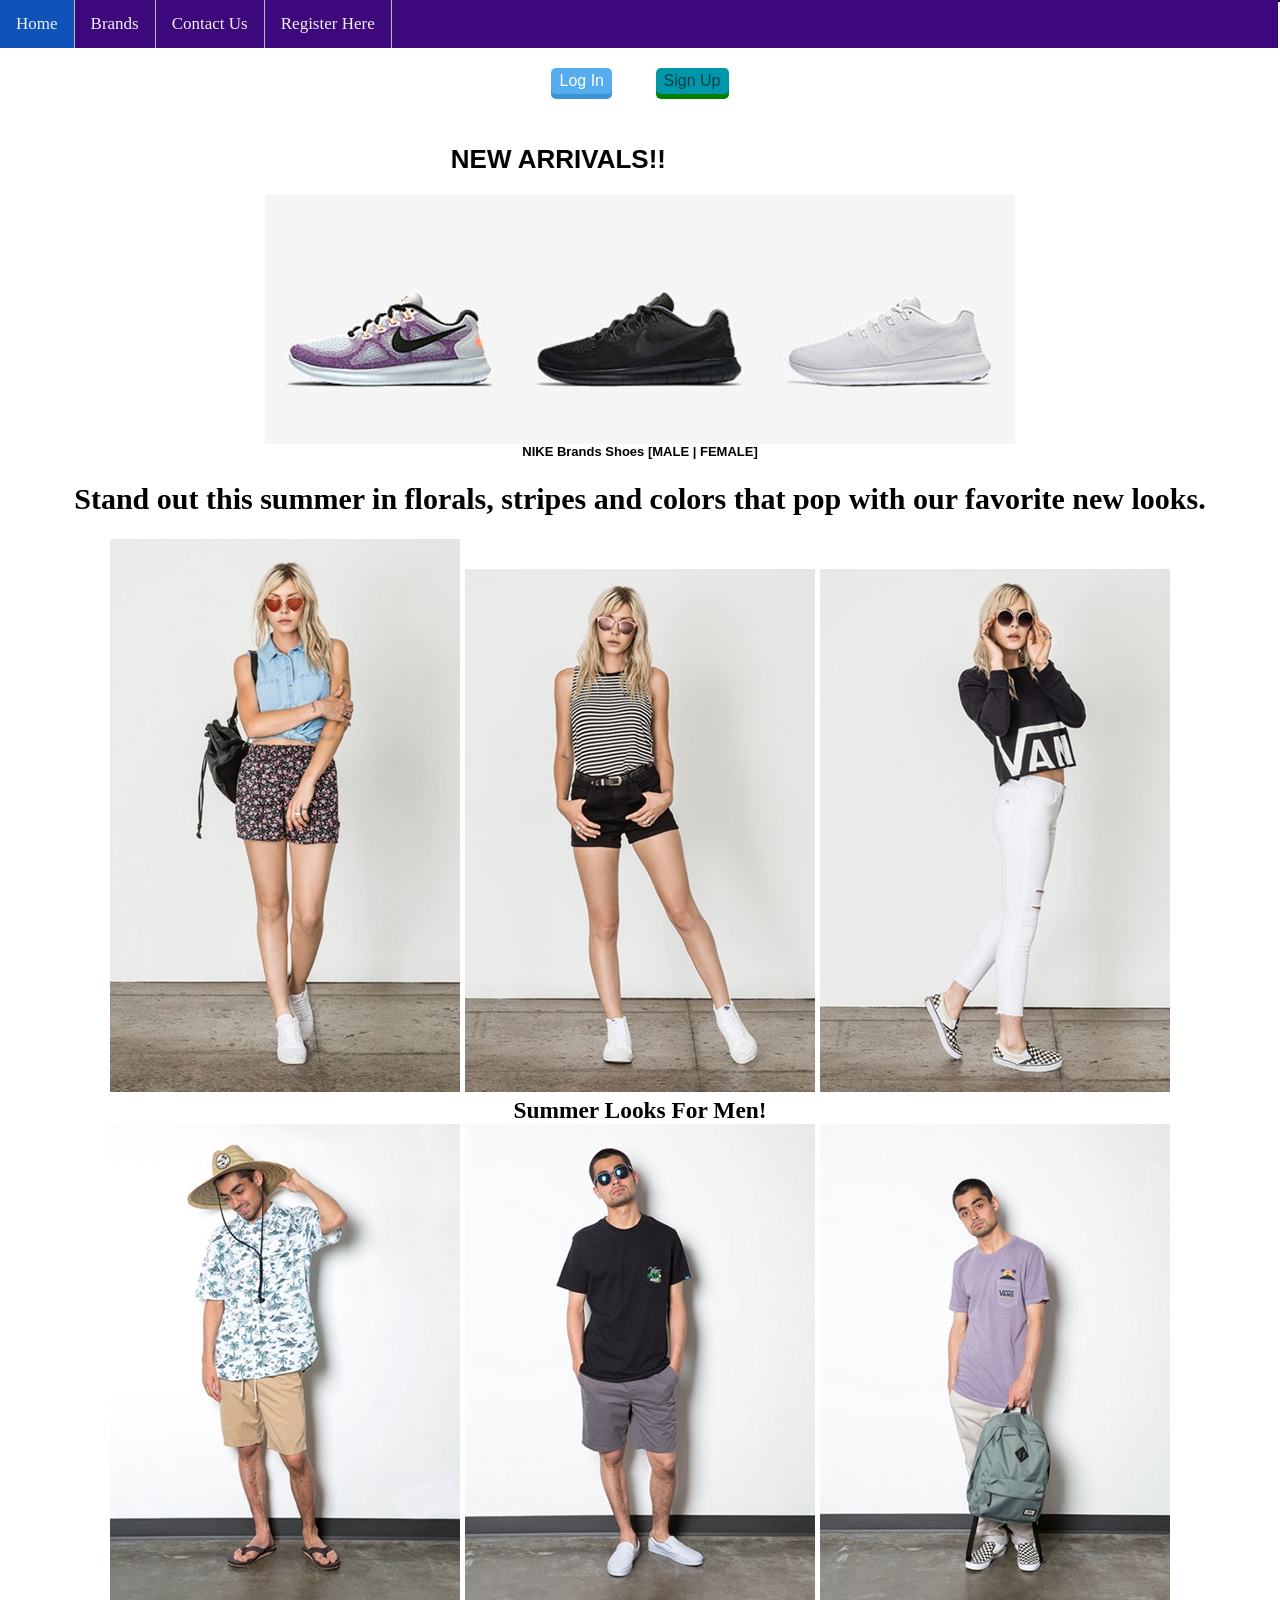
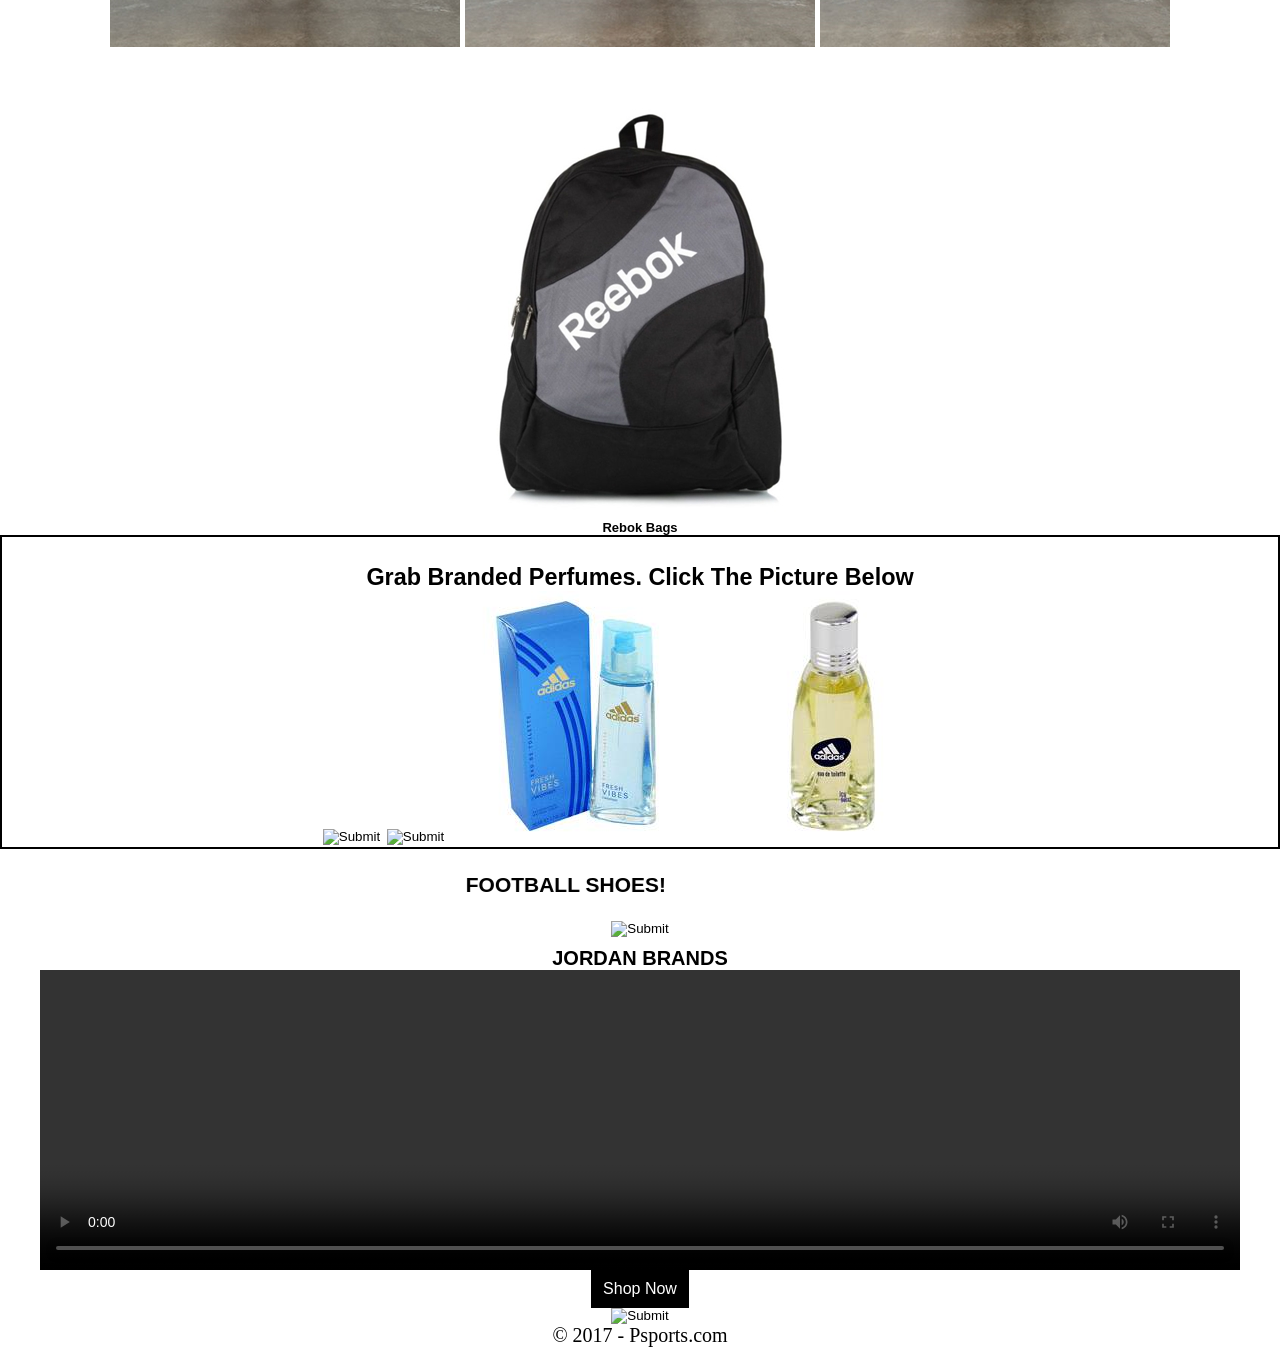
==== index.html @ ea1bf62e "Rename clothing.html to index.html" ====
<HTML>

<head>
    <title> Psports </title>
    <link href="styles/site.css" type="text/css" rel="stylesheet" />
    <link rel="shortcut icon" href="images/psportslogo.png">

    <body>

        <div class="container">

        </div>
        <header>

            <div class="topnav" id="myTopnav">
                <a href="clothing.html" class="current">Home</a>
                <a class="dropdown" href="brands.html">Brands</a>
                <a href="contact.html">Contact Us</a>
                <a href="register.html">Register Here</a>
        </header>
        </div>
        <div id="button0">
            <a href="login.html" class="btn blue">Log In</a>
            <a href="register.html" class="btn green">Sign Up</a>
        </div>

        <body>

            <div class="h1">
                <h1>
                    <marquee WIDTH=400 HEIGHT=50 BEHAVIOR=ALTERNATE>NEW ARRIVALS!! </marquee>
                </h1>
                <figure>
                    <form action="buy.html">
                        <input type="image" src="images/shoes.jpg" alt="Submit">
                        <p> <b> NIKE Brands Shoes [MALE | FEMALE] </p> </b>

                    </form>
                    <div class="h2">
                        <form action="buysummer.html">
                            <br>
                            <h2> <b> Stand out this summer in florals, stripes and colors that pop with our favorite new looks. </h2> </br> </b>
                                <input type="image" src="images/summerlooks.jpg" alt="Submit" title="Click For More Details">
                                <input type="image" src="images/summerlooks2.jpg" alt="Submit" title="Click For More Details">
                                <input type="image" src="images/summerlooks3.jpg" alt="Submit" title="Click For More Details">
                                <h3> <b> Summer Looks For Men! </b> </h3>
                                <input type="image" src="images/msummerlooks.jpg" alt="Submit" title="Click For More Details">
                                <input type="image" src="images/msummerlooks2.jpg" alt="Submit" title="Click For More Details">
                                <input type="image" src="images/msummerlooks3.jpg" alt="Submit" title="Click For More Details">
                        </form>
                    </div>
            </div>
            <div>
                <img id="topimg" src="images/slider/rbags2.jpg" />
            </div>
        </body>
        <p> <b> Rebok Bags </p> </b>
            </form>
            </div>
            <div class="h3">
                <h3> <br> Grab Branded Perfumes. Click The Picture Below </br>
                    <h3>
                        <form action="perfume.html">
                            <input type="image" src="images/perfume.jpg" alt="Submit" title="Click For More Details">
                            <input type="image" src="images/perfume2.jpg" alt="Submit" title="Click For More Details">
                            <input type="image" src="images/perfume3.jpg" alt="Submit" title="Click For More Details">
                            <input type="image" src="images/perfume4.jpg" alt="Submit" title="Click For More Details">
            </div>
            </form>

            <div class="h4">
                <h4> <br>
                    <marquee WIDTH=400 BEHAVIOR=ALTERNATE> FOOTBALL SHOES!</marquee>
                </h4>
                </br>
                <figure>
                    <form action="boots.html">
                        <input type="image" src="images/adidasmessi.jpg" alt="Submit" title="Click Here To Shop Now!">
            </div>
            </form>
            </figure>

            </figure>
            <h5> JORDAN BRANDS </h5>
            <video width="1200" height="300" controls autoplay loop>
  <source src="video/Jordan Brand.mp4" type="video/mp4">
  <source src="video/Jordan Brand.ogg" type="video/ogg">
  Your browser does not support HTML5 video.
</video>

            <a href="jordan.html" class="button12">Shop Now</a>

            <form action="jordan.html">
                <input type="image" src="images/jordanbrand.jpg" alt="Submit" title="Click Here To Shop Now!">
                </div>
            </form>


    </body>
    <script src="scripts/slider.js">
    </script>



    <div class="fix">
        <footer>
            <p>&copy; 2017 - Psports.com </p>
    </div>
    </footer>

</html>
---- styles/site.css ----
.topnav {
    background-color: #3D087B;
    overflow: hidden;
}

.date00 {
    font-size: 30px;
    border: 1px solid black;
    font-family: Orator STD;
}

.fa {
    padding: 10px;
    font-size: 30px;
    width: 30px;
    text-align: center;
    text-decoration: none;
    margin: 5px 2px;
    border-radius: 50%;
}

h1 {
    padding-top: 30px;
}


/*make fa-fa hover*/

.fa:hover {
    opacity: 0.7;
}


/*styles fa-fa facebook*/

.fa-facebook {
    background: #3B5998;
    color: white;
}


/*styles fa-fa instagram*/

.fa-instagram {
    background: #125688;
    color: white;
}


/*styles Site name given in navigation bar*/

#logo2 {
    float: right;
    color: white;
    width: 210px;
    font-size: 40px;
    font-family: Century Gothic;
}


/*makes the footer positer fixed and styles it*/

.fix {
    text-align: center;
    font-size: 20px;
    font-family: Century Gothic;
    clear: both;
}


/*makes current tab nav bar hover*/

li a:hover:not(.current) {
    background-color: #111;
}

.topnav a {
    border-right: 1px solid #bbb;
}

.current {
    background-color: #0F52BA;
}

.h2 {
    font-family: Century Gothic;
    font-size: 20px;
}

.h4 {
    font-size: 21px;
}

h5 {
    font-size: 20px;
    padding-top: 10px;
}

h6 {
    font-size: 18px;
}

.btn1 {
    float: left;
    width: 650px;
}

.button12 {
    background-color: black;
    border: none;
    color: white;
    padding: 10px 12px;
    text-align: center;
    text-decoration: none;
    display: inline-block;
    font-size: 16px;
    cursor: pointer;
}

.button12:hover {
    background-color: grey
}


/* Style the links inside the navigation bar */

.topnav a {
    float: left;
    display: block;
    color: #f2f2f2;
    text-align: center;
    padding: 14px 16px;
    text-decoration: none;
    font-size: 17px;
    font-family: Century Gothic;
}


/* Change the color of links on hover */

.topnav a:hover {
    background-color: #FFDEDE;
    color: black;
}


/* Add a color to the active/current link */

.topnav a.active {
    background-color: #11052C;
    color: white;
}

.container {
    border: 1px solid black;
    float: right;
}

.h1 {
    text-align: center;
}

* {
    margin: 0;
    padding: 0;
    -moz-box-sizing: border-box;
    -o-box-sizing: border-box;
    -webkit-box-sizing: border-box;
    box-sizing: border-box;
}

body {
    width: 100%;
    height: 100%;
    font-family: "helvetica neue", helvetica, arial, sans-serif;
    font-size: 13px;
    text-align: center;
    b
}

ul {
    margin: 30px auto;
    text-align: center;
    padding: 150px;
}

li {
    list-style: none;
    position: relative;
    display: inline-block;
    width: 100px;
    height: 100px;
}

@-moz-keyframes rotate {
    0% {
        transform: rotate(0deg);
    }
    100% {
        transform: rotate(-360deg);
    }
}

@-webkit-keyframes rotate {
    0% {
        transform: rotate(0deg);
    }
    100% {
        transform: rotate(-360deg);
    }
}

@-o-keyframes rotate {
    0% {
        transform: rotate(0deg);
    }
    100% {
        transform: rotate(-360deg);
    }
}

@keyframes rotate {
    0% {
        transform: rotate(0deg);
    }
    100% {
        transform: rotate(-360deg);
    }
}


/*styles the round button on brand page*/

.round {
    display: block;
    position: absolute;
    left: 0;
    top: 0;
    width: 100%;
    height: 100%;
    padding-top: 30px;
    text-decoration: none;
    text-align: center;
    font-size: 25px;
    text-shadow: 0 1px 0 rgba(255, 255, 255, .7);
    letter-spacing: -.065em;
    font-family: "Hammersmith One", sans-serif;
    -webkit-transition: all .25s ease-in-out;
    -o-transition: all .25s ease-in-out;
    -moz-transition: all .25s ease-in-out;
    transition: all .25s ease-in-out;
    box-shadow: 2px 2px 7px rgba(0, 0, 0, .2);
    border-radius: 300px;
    z-index: 1;
    border-width: 4px;
    border-style: solid;
}


/*makes the round button hover on brand page*/

.round:hover {
    width: 130%;
    height: 130%;
    left: -15%;
    top: -15%;
    font-size: 33px;
    padding-top: 38px;
    -webkit-box-shadow: 5px 5px 10px rgba(0, 0, 0, .3);
    -o-box-shadow: 5px 5px 10px rgba(0, 0, 0, .3);
    -moz-box-shadow: 5px 5px 10px rgba(0, 0, 0, .3);
    box-shadow: 5px 5px 10px rgba(0, 0, 0, .3);
    z-index: 2;
    border-size: 10px;
    -webkit-transform: rotate(-360deg);
    -moz-transform: rotate(-360deg);
    -o-transform: rotate(-360deg);
    transform: rotate(-360deg);
}


/*styles button a*/

a.red {
    background-color: rgba(239, 57, 50, 1);
    color: rgba(133, 32, 28, 1);
    border-color: rgba(133, 32, 28, .2);
}


/*makes red round button hover*/

a.red:hover {
    color: rgba(239, 57, 50, 1);
}


/*styles green round button*/

a.green {
    background-color: rgba(1, 151, 171, 1);
    color: rgba(0, 63, 71, 1);
    border-color: rgba(0, 63, 71, .2);
}


/*makes green round button hover*/

a.green:hover {
    color: rgba(1, 151, 171, 1);
}


/*styles yellow round button*/

a.yellow {
    background-color: rgba(252, 227, 1, 1);
    color: rgba(153, 38, 0, 1);
    border-color: rgba(153, 38, 0, .2);
}


/*makes yellow round button hover*/

a.yellow:hover {
    color: rgba(252, 227, 1, 1);
}

.round span.round {
    display: block;
    opacity: 0;
    -webkit-transition: all .5s ease-in-out;
    -moz-transition: all .5s ease-in-out;
    -o-transition: all .5s ease-in-out;
    transition: all .5s ease-in-out;
    font-size: 1px;
    border: none;
    padding: 40% 20% 0 20%;
    color: #fff;
}

.round span:hover {
    opacity: .85;
    font-size: 16px;
    -webkit-text-shadow: 0 1px 1px rgba(0, 0, 0, .5);
    -moz-text-shadow: 0 1px 1px rgba(0, 0, 0, .5);
    -o-text-shadow: 0 1px 1px rgba(0, 0, 0, .5);
    text-shadow: 0 1px 1px rgba(0, 0, 0, .5);
}

.green span {
    background: rgba(0, 63, 71, .7);
}

.red span {
    background: rgba(133, 32, 28, .7);
}

.yellow span {
    background: rgba(161, 145, 0, .7);
}

.round green {
    padding: 800px;
}

a.grey {
    background-color: grey;
    color: rgba(133, 32, 28, 1);
    border-color: rgba(133, 32, 28, .2);
}

a.grey:hover {
    color: grey;
}

a.white {
    background-color: white;
    color: rgba(133, 32, 28, 1);
    border-color: rgba(133, 32, 28, .2);
}

a.grey:hover {
    color: white;
}

div#main {
    width: 1200px;
    margin: 0 auto;
    font-family: 'Ubuntu', sans-serif
}

div#form_sample {
    text-align: center;
    border: 1px solid #ccc;
    width: 600px;
    padding: 0 40px 15px;
    margin-top: 20px;
    box-shadow: 0 0 15px;
    border-radius: 6px;
    float: left;
}

#main h1 {
    margin-top: 40px
}

hr {
    margin-top: -5px
}

label {
    float: left;
    font-size: 16px
}

input[type="text"],
input[type="email"] {
    width: 100%;
    margin-top: 10px;
    height: 45px;
    margin-bottom: 25px;
    padding: 10px;
    border: 3px solid #2BC1F2
}

textarea {
    width: 100%;
    border: 3px solid #2BC1F2;
    padding: 10px;
    margin-bottom: 25px;
    margin-top: 10px;
    height: 100px;
    resize: none
}

input[type="submit"] {
    width: 100%;
    padding: 10px 45px;
    background-color: #2BC1F2;
    border: none;
    color: #fff;
    font-size: 18px;
    font-weight: 700;
    cursor: pointer;
    font-family: 'Ubuntu', sans-serif
}

div#fugo {
    float: right
}

#button0 {
    text-align: center;
}

.btn {
    border-radius: 5px;
    padding: 4px 8px;
    font-size: 16px;
    text-decoration: none;
    margin: 20px;
    color: #fff;
    position: relative;
    display: inline-block;
}

.btn:active {
    transform: translate(0px, 5px);
    -webkit-transform: translate(0px, 5px);
    box-shadow: 0px 1px 0px 0px;
}

.blue {
    background-color: #55acee;
    box-shadow: 0px 5px 0px 0px #3C93D5;
}

.blue:hover {
    background-color: #6FC6FF;
}

.green {
    background-color: #2ecc71;
    box-shadow: 0px 5px 0px 0px green;
}

.green:hover {
    background-color: white;
}

.h3 {
    font-size: 20px;
    border: 2px solid black;
}
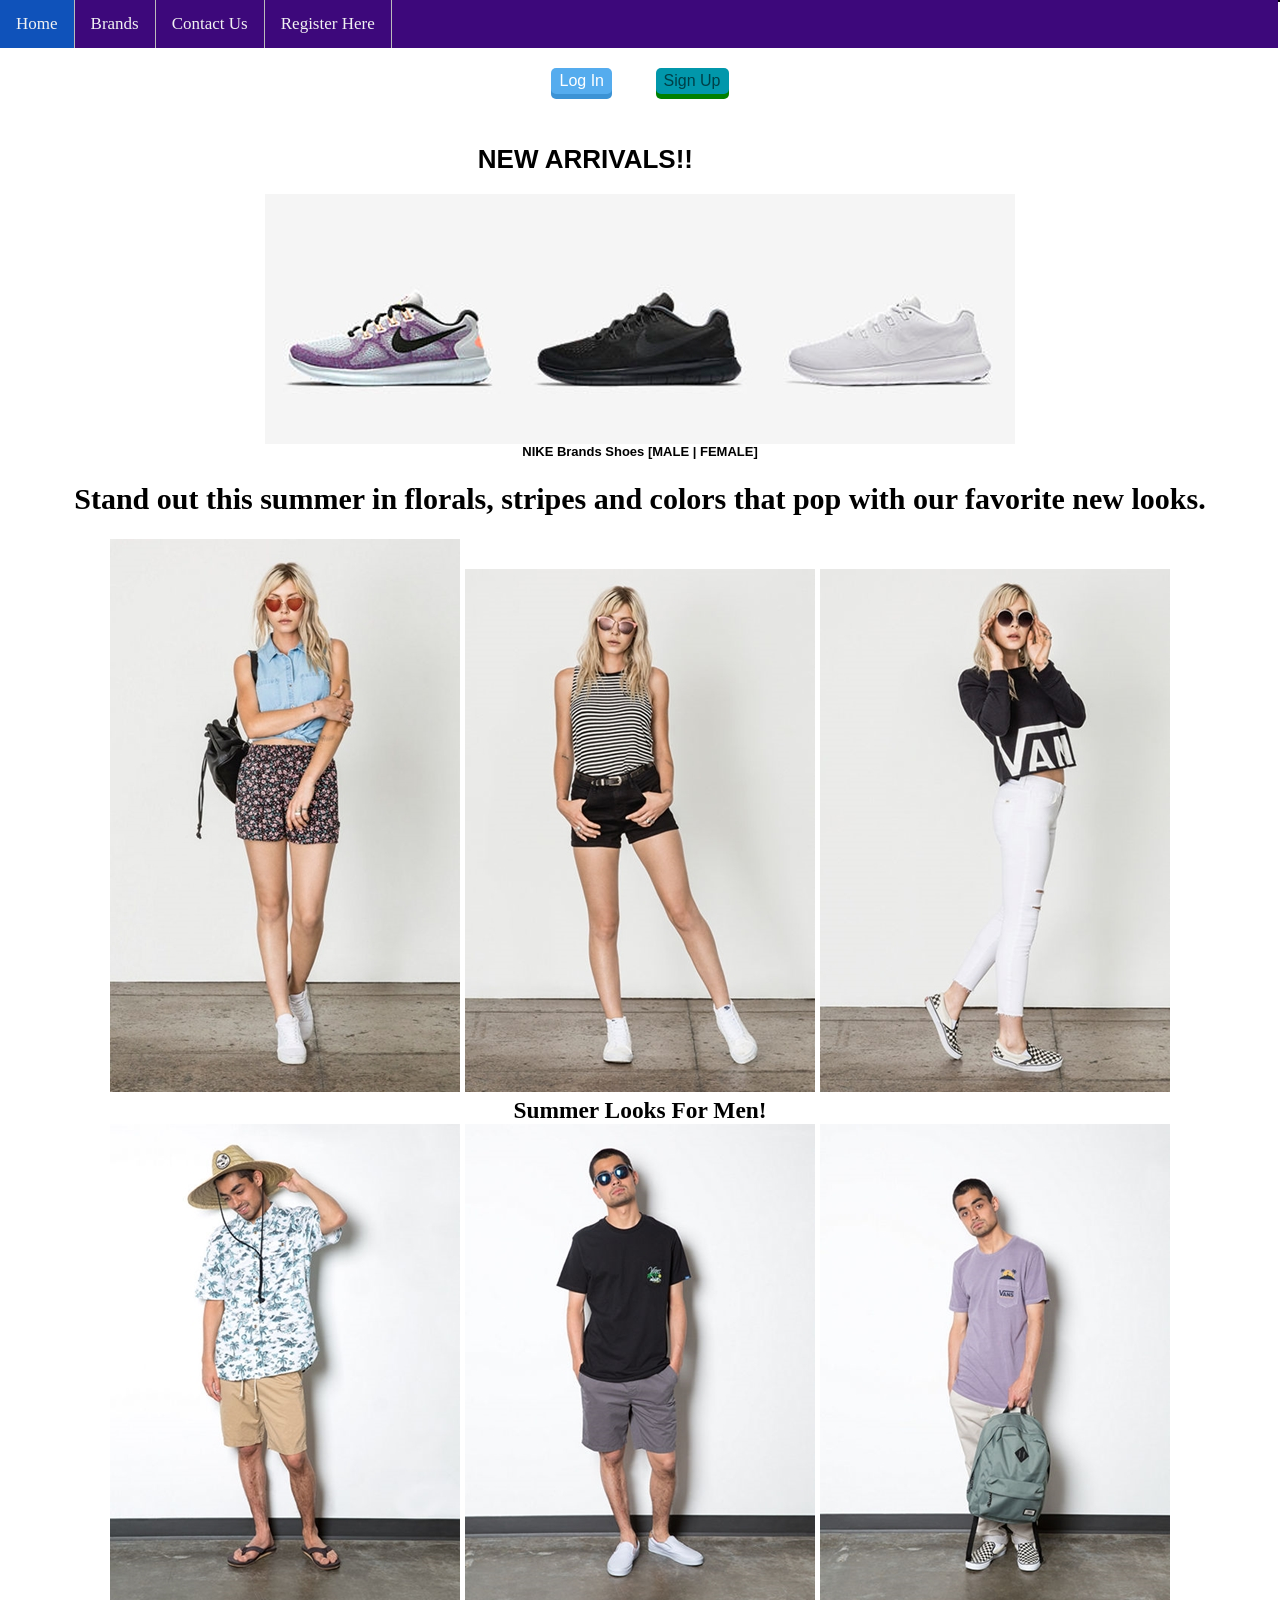
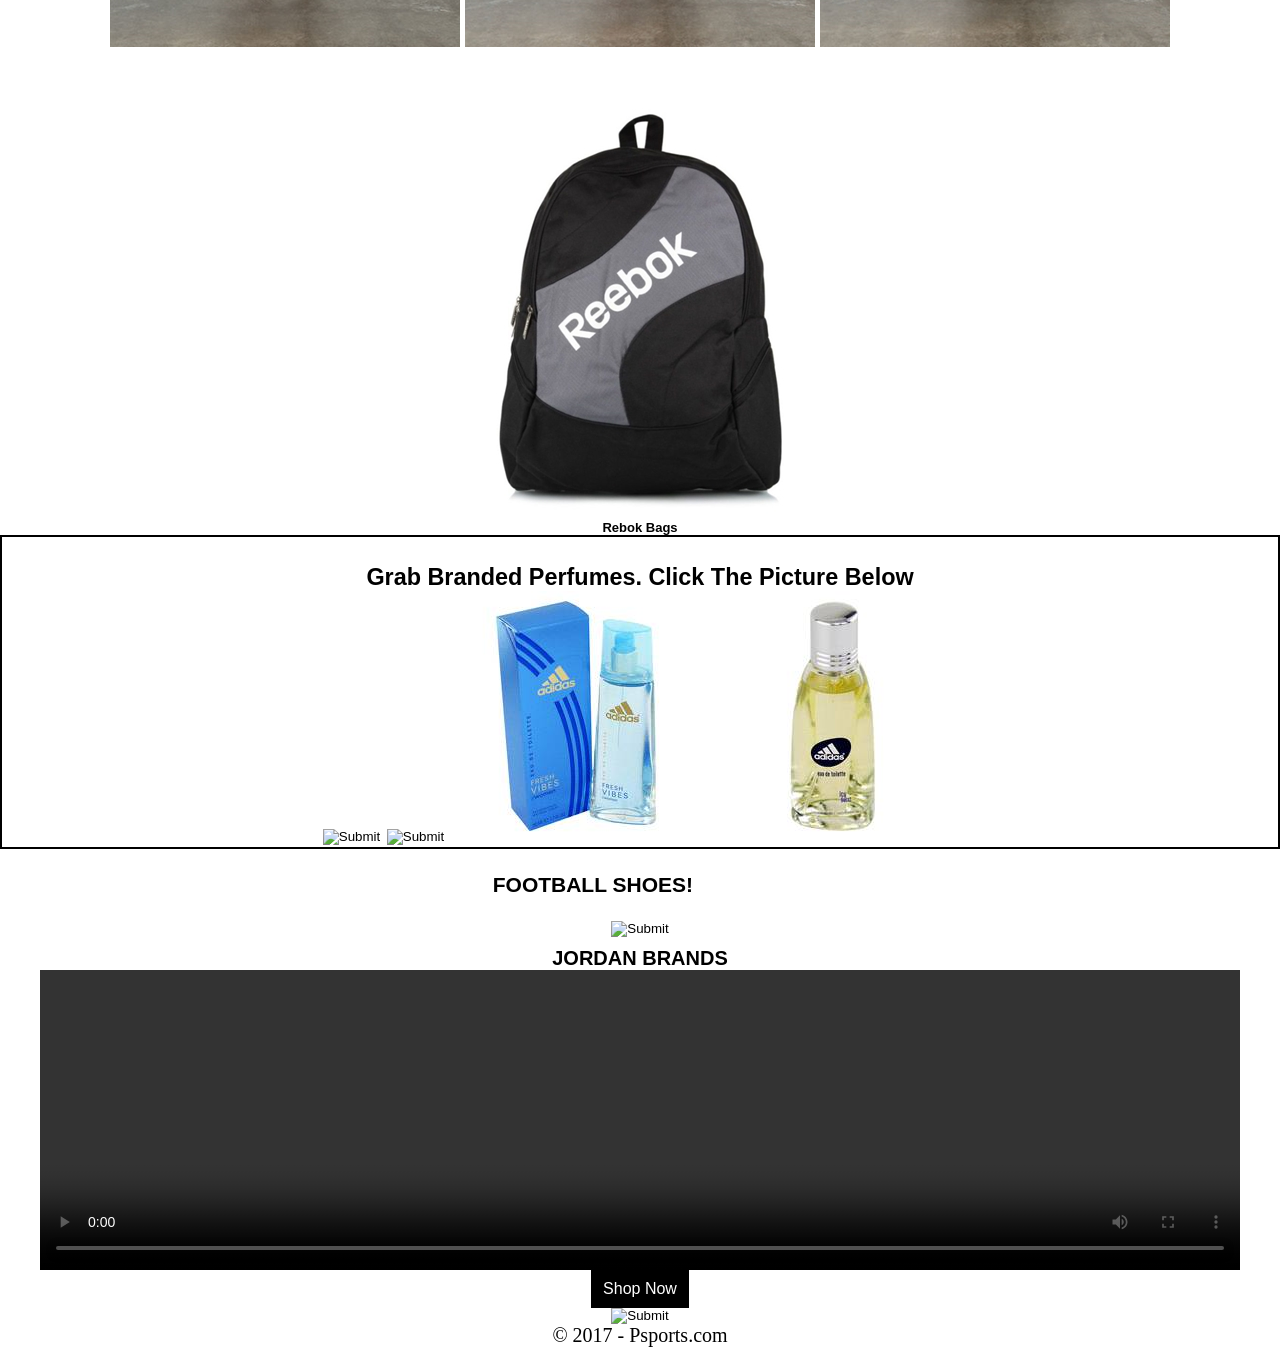
==== commit 285bf94d: "Update index.html" ====
--- a/index.html
+++ b/index.html
@@ -13,7 +13,7 @@
         <header>
 
             <div class="topnav" id="myTopnav">
-                <a href="clothing.html" class="current">Home</a>
+                <a href="index.html" class="current">Home</a>
                 <a class="dropdown" href="brands.html">Brands</a>
                 <a href="contact.html">Contact Us</a>
                 <a href="register.html">Register Here</a>
